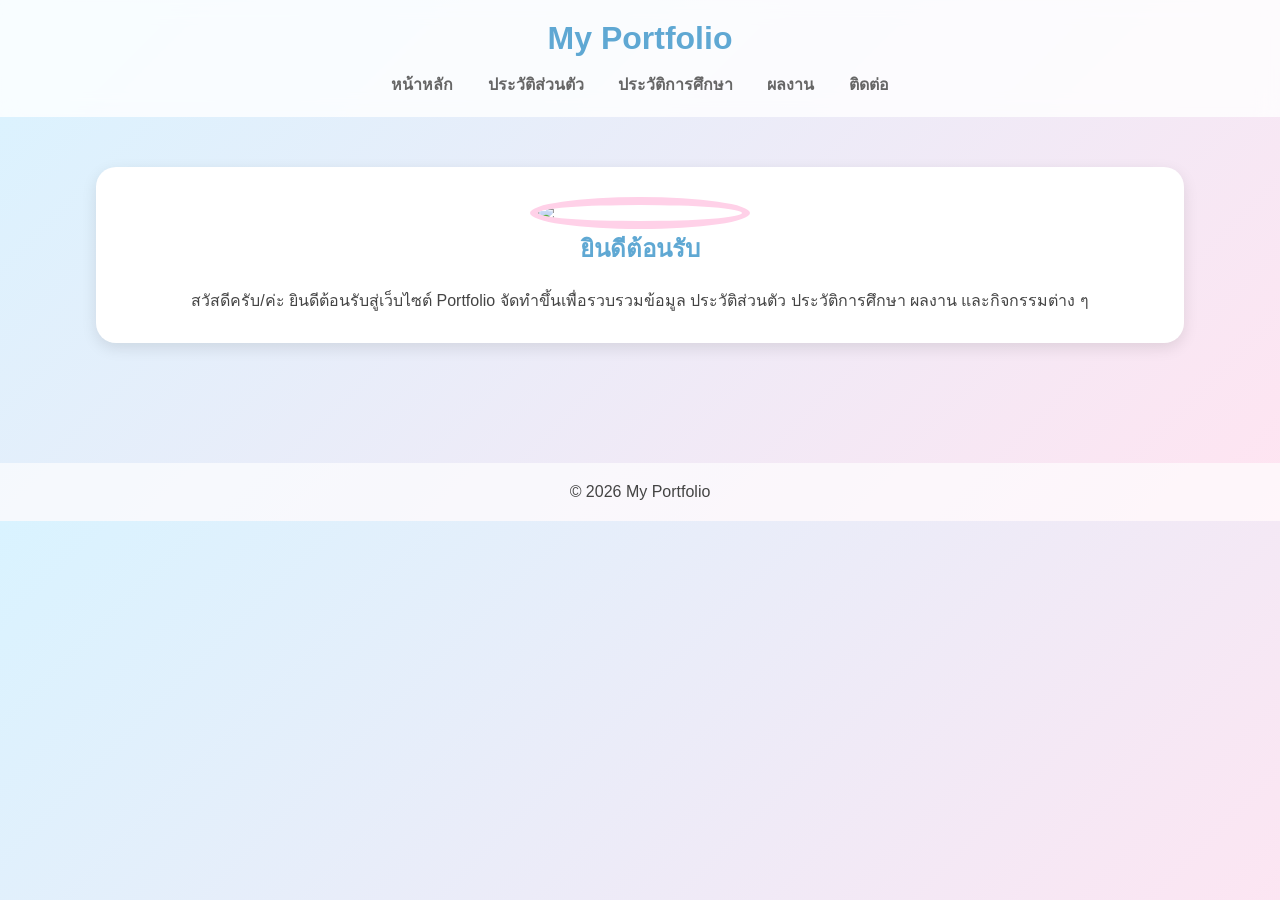
==== css/index.html @ 12fff177 "Create index.html" ====
<!DOCTYPE html>
<html lang="th">
<head>
<meta charset="UTF-8">
<title>Portfolio</title>
<link rel="stylesheet" href="style.css">
</head>

<body>

<header>

<h1>My Portfolio</h1>

<nav>
<a href="index.html">หน้าหลัก</a>
<a href="about.html">ประวัติส่วนตัว</a>
<a href="education.html">ประวัติการศึกษา</a>
<a href="portfolio.html">ผลงาน</a>
<a href="contact.html">ติดต่อ</a>
</nav>

</header>

<div class="container">

<div class="card">

<img src="images/profile.jpg" class="profile">

<h2 align="center">ยินดีต้อนรับ</h2>

<p align="center">

สวัสดีครับ/ค่ะ

ยินดีต้อนรับสู่เว็บไซต์ Portfolio

จัดทำขึ้นเพื่อรวบรวมข้อมูล ประวัติส่วนตัว

ประวัติการศึกษา ผลงาน และกิจกรรมต่าง ๆ

</p>

</div>

</div>

<footer>
© 2026 My Portfolio
</footer>

</body>
</html>
---- css/style.css ----
*{
    margin:0;
    padding:0;
    box-sizing:border-box;
    font-family:'Segoe UI', Tahoma, Geneva, Verdana, sans-serif;
}

body{
    background: linear-gradient(135deg,#d9f3ff,#ffe4f1);
    color:#444;
}

header{
    background: rgba(255,255,255,0.8);
    backdrop-filter: blur(10px);
    padding:20px;
    text-align:center;
    position:sticky;
    top:0;
}

header h1{
    color:#5fa8d3;
}

nav{
    margin-top:15px;
}

nav a{
    text-decoration:none;
    color:#666;
    margin:15px;
    font-weight:bold;
    transition:.3s;
}

nav a:hover{
    color:#ff7eb6;
}

.container{
    width:85%;
    margin:auto;
    padding:50px 0;
}

.card{
    background:white;
    border-radius:20px;
    padding:30px;
    box-shadow:0 5px 15px rgba(0,0,0,.1);
    margin-bottom:30px;
}

img.profile{
    width:220px;
    border-radius:50%;
    display:block;
    margin:auto;
    border:8px solid #ffd1e8;
}

h2{
    color:#5fa8d3;
    margin-bottom:20px;
}

footer{
    text-align:center;
    padding:20px;
    background:#ffffffaa;
    margin-top:40px;
}
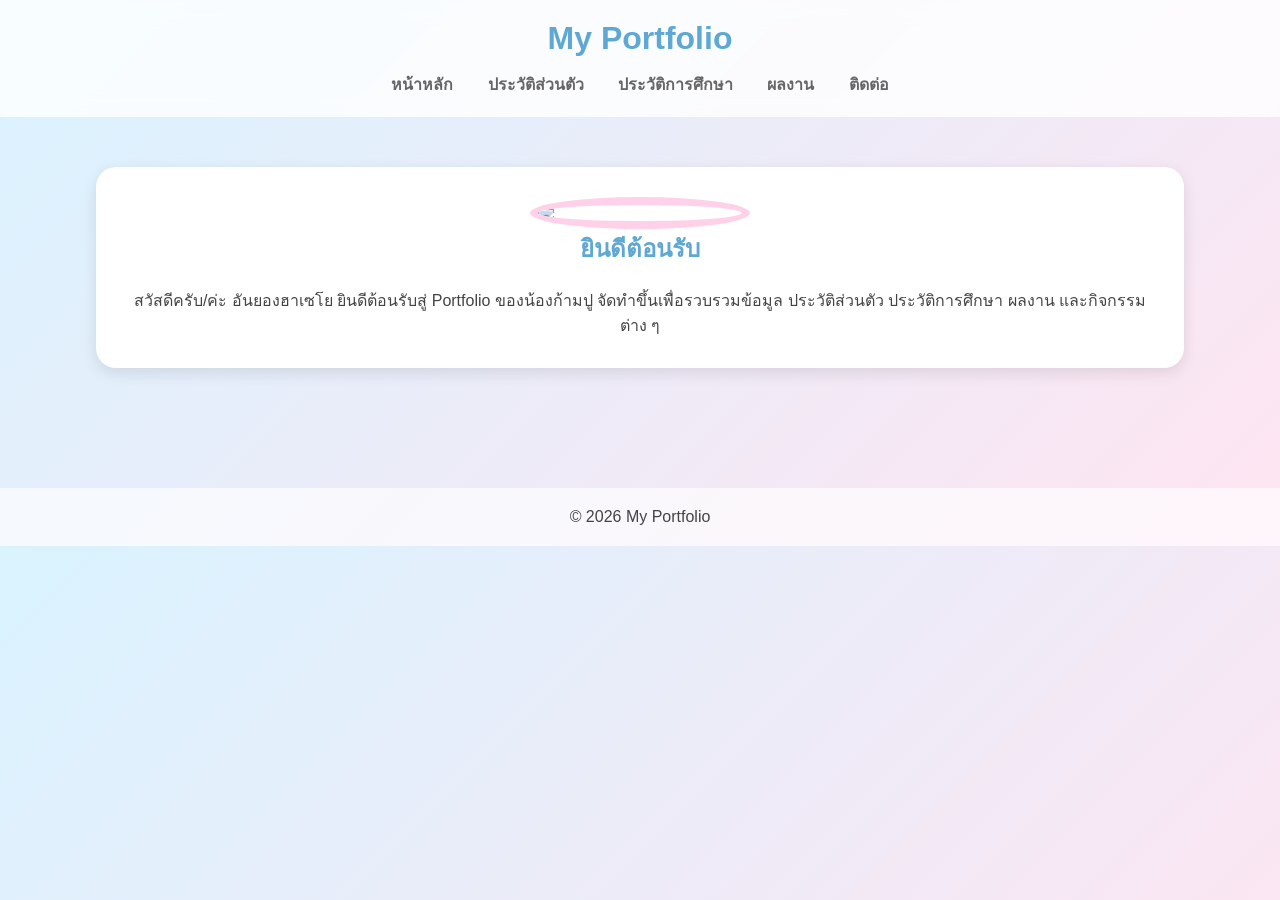
==== commit 4c2f7aa3: "Update index.html" ====
--- a/css/index.html
+++ b/css/index.html
@@ -32,9 +32,9 @@
 
 <p align="center">
 
-สวัสดีครับ/ค่ะ
+สวัสดีครับ/ค่ะ อันยองฮาเซโย
 
-ยินดีต้อนรับสู่เว็บไซต์ Portfolio
+ยินดีต้อนรับสู่ Portfolio ของน้องก้ามปู
 
 จัดทำขึ้นเพื่อรวบรวมข้อมูล ประวัติส่วนตัว
 
